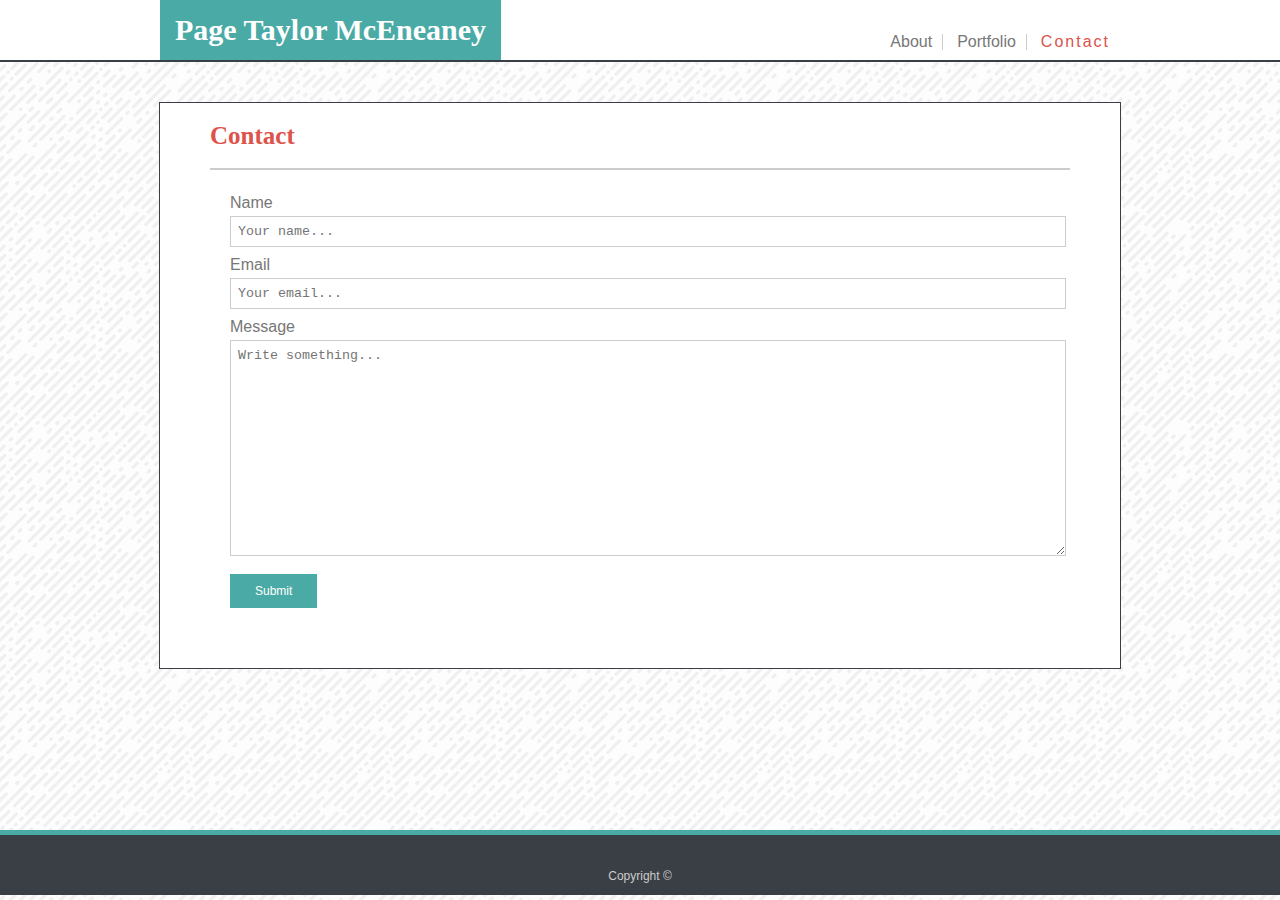
==== contact.html @ c3fae638 "updated file names" ====
<!DOCTYPE html>
<html lang="en-us">
    <head>
        <meta name="viewport" content="width=device-width, initial-scale=1.0">
        <meta charset="UTF-8">
        <Title>Page Taylor McEneaney</Title>
        <link href="assets/css/reset.css" rel="stylesheet" type="text/css"/>
        <link href="assets/css/style.css" rel="stylesheet" type="text/css"/>
    </head>
    <body>
    <div class="footerContainer">
        <header>
            <div class="headerContainer">  
                <div class="logo">
                    <h1>Page Taylor McEneaney</h1>
                </div>
                <nav>
                    <ul>
                        <li class="navLi" id="navBorder1"><a href="index.html">About</a></li>
                        <li class="navLi" id="navBorder2"><a href="portfolio.html">Portfolio</a></li>
                        <li class="navLi"><a href="contact.html" class="active">Contact</a></li>
                    </ul>
                </nav>
            </div>   
        </header>       
        <main> 
            <section>   
                <header class="header">
                    <h2>Contact</h2>
                </header>
                <article>
                    <form> <!--form surrounds the input boxes. each form element can save a different set of data-->
                        <label for="name">Name</label><br>   
                        <input type="text" class="formFields" id="name" name="name" placeholder="Your name...">
                        <br><label>Email</label><br>
                        <input type="text" class="formFields" id="email" name="email" placeholder="Your email...">
                        <br><label>Message</label><br>
                        <textarea class="formFields" id="message" name="message" placeholder="Write something..."></textarea>
                        <input class="submit" type="submit" value="Submit">
                    </form>
                </article                    >
            </section>     
        </main>
        <div class="push"></div>
    </div>        
        <footer>
            <div class="copyright">
                <h4>Copyright ©</h4>
            </div>
        </footer> 
    </body>
</html>
---- assets/css/style.css ----
/**************************UNIVERSAL ELEMENTS. NOT PAGE SPECIFIC*****************************8***************/
body, html {
    height: 100%;
    margin: 0px;
    padding: 0px;
}
body {
    background-image: url("backgrounds/funky-lines.png");
}
h1 {
    font-family: 'Georgia', Times, Times New Roman, serif;
    font-size: 30px;
    font-weight: 600;
    padding: 15px;
    color: #ffffff;
}
h2 {
    font-family: 'Georgia', Times, Times New Roman, serif;
    color: #DD524A;
    font-size: 25px;
    font-weight: 600;
    padding: 20px 0px 20px 0px;
}
/* h4 set as copyright, wasn't sure if I'd need an h3 */
h4 {
    font-family:'Arial', 'Helvetica Neue', Helvetica, sans-serif;
    font-weight: 100;
    color: #cccccc;
    font-size: 12px;
}
p {
    font-family:'Arial', 'Helvetica Neue', Helvetica, sans-serif;
    color: #777777;
}
ul {
    padding: 0px;
}
li a {
    text-decoration: none;
    color: #777777;
    font-family:'Arial', 'Helvetica Neue', Helvetica, sans-serif;
    
}
/* this changes the nav li to teal when it's hovered over */
li a:hover {
    color: #4aaaa5;
}
/* each html page has a active class on it's own nav li. if you're on that page, it shows as active */
li a.active {
    color: #DD524A;
    letter-spacing: 2px;
}
/* header is the box around all header and nav elements, 100% width and sets the background color */
header {
    background-color: #ffffff;
}
/* .headerContainer is the box around the header and nav items, this sets the content width primarily */
.headerContainer {
    position: relative;
    width: 960px;
    margin: auto; 
    
}
/* main is the box around everything under the header, includes background image */
main {
    border-top: 2px solid #393F44;                 
    margin: auto;
    padding-bottom: 120px;
}

/* .fourthContainer is the box around the main content, floats on top of background image */
section {
    border: 1px solid #393F44; 
    width: 860px; /*with is 100 less because of the 50px of padding on each side*/
    margin: 40px auto 0px auto;
    padding: 0px 50px 40px 50px;
    background-color: #ffffff;
}
/* .mainHeader is the box around the name, it is WITHIN the first and secondContainers */
@keyframes logoColor{
    0% {
        background-color: #4aaaa5;
    }
    50% {
        background-color: navy;
    }
    100% {
        background-color: #4aaaa5;
    }

}
.logo {
    background-color: #4aaaa5;
    color: #ffffff;
    display: inline-block;
    animation-name: logoColor;
    animation-duration: 5s;
    animation-iteration-count: infinite;
}
/* .nav contains the nav bar and is aligned absolutely to the right of the second container */
nav {
    position: absolute;
    bottom: 10px;
    right: 0px;
}
/* .navLi sets the Li to block elements and adds spacing between each Li */
.navLi {
    display: inline-block;
    padding: 0px 10px 0px 10px;
    
}
/* .header is the box for the title of the main content section, it lives within the second and third containers
it adds some margins to make everything look nice, and includes the line beween the title and the content */
.header {
    border-bottom: 2px solid #cccccc;
    margin-bottom: 25px;
}    
footer {
    width: 100%;
    background-color: #393F44;
    height: 60px;
    border-top: 5px solid #4aaaa5;
    text-align: center;
}
.copyright {
    margin-top: 35px;
}
            /*******************STICKY FOOTER***************************/

.footerContainer {
min-height: 100%;

/* Equal to height of footer */
/* But also accounting for potential margin-bottom of last child */
margin-bottom: -70px;
}
.push {
    height: 100%;
}

#navBorder1 {
    border-right: 1px solid #cccccc;
}
#navBorder2 {
    border-right: 1px solid #cccccc;
}

/****************************ABOUT-PAGE SPECIFIC ELEMENTS************************************************/

/*.profilePic is the image of me and margins to nudge it */
.profilePic {
    width: 260px;
    float: left;
    margin-right: 20px;
    border: 8px double #4aaaa5;
}
/****************************CONTACT-PAGE SPECIFIC ELEMENTS*********************************************/
label {
    font-family:'Arial', 'Helvetica Neue', Helvetica, sans-serif;
    color: #777777;
    font-weight: 100;
}

/* .formFields is the actual input text-box */
.formFields {
    width: 100%;
    margin: 5px 0px 10px 0px;
    padding: 7px;
    border:0.5px solid #cccccc;
    font-family: "Courier New", Courier, monospace;
    font-weight: 100;
}
form {
    margin-left: 20px;
    margin-right: 20px;
}
.submit[type=submit]:hover {
    background-color: #cccccc;
    color: #777777;
    animation: imageShake;
    animation-duration: 0.4s;
}
.submit {
    background-color: #4aaaa5;
    color: #ffffff;
    border: none;
    padding: 10px 25px;
    text-align: center;
    text-decoration: none;
    display: inline-block;
    font-size: 12px;
    margin-top: 5px;
    margin-bottom: 20px;
}
#message {
    height: 200px;
}
/******************************PORTFOLIO-PAGE SPECIFIC CLASSES*************************************/
.relativeBox {
    position: relative;
    height: 995px;
}

/* .imageContainer is the box around each picture */
.imageContainer {
    width: 415px;
    height: 311px;
    overflow: hidden;
    box-shadow: 5px 5px 25px #555555;
}
/* .imageContainer:hover {
    box-shadow: 0px 0px 30px #222222;
} */
@keyframes imageShake {
    0% {
        transform: rotate(0deg);
    }
    20% {
        transform: rotate(2deg);
    }
    40% {
        transform: rotate(-2deg);
    }
    60% {
        transform: rotate(2deg);
    }
    80% {
        transform: rotate(-2deg);
    }
    100% {
        transform: rotate(0deg);
    }
}

/* .portfolioImage sets each image width and the z-index so it's in the back */
.portfolioImage {
    width: 100%;
    z-index: -1;
}
.imageContainer:hover {
    animation: imageShake;
    animation-duration: 0.4s;
}
   #box1 {
    position: absolute;
    top: 0px;
    left: 0px;
}
#box2 {
    position: absolute;
    top: 0px;
    right: 0px;
}
#box3 {
    position: absolute;
    top: 34.5%;
    left:0px;
}
#box4 {
    position: absolute;
    top: 34.5%;
    right: 0px;
}
#box5 {
    position: absolute;
    bottom: 0px;
    left: 0px;
}


.bannerContainer {
    position: absolute;
    bottom: 35px;
    left: 0px;
    width: 100%;
}
.banner {
    width: 100%;
    display: block;
    font-family: 'Georgia', Times, Times New Roman, serif;
    font-size: 24px;
    background-color: #4aaaa5;
    color: #ffffff;
    padding: 20px 0px 20px 0px;
    z-index: 0;
    text-align: center;
    text-decoration: none;
}
.banner:hover {
    background-color: #cccccc;
    color: #777777;
}

/*************************MEDIA QUERIES****************************/
@media screen and (max-width: 980px){
    /* HEADER */
    .headerContainer {
        position: relative;
        margin: 0px auto 0px auto; 
        width: 708px;
        
    }
    main {
        border-top: 2px solid #393F44;                 
        margin: 0px;
        padding-bottom: 120px;
    }

    section {
        border: 2px solid #cccccc; 
        width: 708px; 
        margin: 40px auto 0px auto;
        padding: 0px 0px 0px 0px;
        background-color: #ffffff;
    }
    .logo {
        text-align: center;
    } 
    h1{
        font-size: 28px;
    }
    /* NAVIGATION BAR */
    nav {
        position: absolute; 
        right: 0px;
        bottom: 0px;  
    }
    .navLi {
        position: static;
        display: inline-block;
        padding: 0px 10px 0px 10px;
        margin: 10px 0px 10px 0px;
    } 

    /* MAIN CONTENT */

    .header {
        margin-left: 30px;
        margin-right: 30px;
    }
    form {
        margin-left: 20px;
        margin-right: 40px;
    }
    article {
        margin-left: 30px;
        margin-right: 30px;
        padding-left: 0px;
        padding-right: 0px;
    }
    .profilePic {
        margin-left: 2px;
    }

    .relativeBox {
        position: static;
        margin-left: auto;
        margin-right: auto;
        padding-left: 20px;
        padding-right: 20px;
        height: auto;
    }
    .imageContainer {
        width: 300px;
        height: 225px;
        position: static;
        display: inline-block;

    }
    #box1, #box2, #box3, #box4, #box5 {
        position: relative;
        top: 0px;
        left: 0px;
        margin: 0px 15px 25px 15px;
    }
}
@media screen and (max-width: 768px){
    /* HEADER */
    .headerContainer {
        position: relative;
        margin: 0px auto 0px auto; 
        width: 620px;
        
    }
    main {
        border-top: 2px solid #393F44;                 
        margin: 0px;
        padding-bottom: 120px;
    }

    section {
        border: 2px solid #cccccc; 
        width: 620px; 
        margin: 40px auto 0px auto;
        padding: 0px 0px 40px 0px;
        background-color: #ffffff;
    }
    .logo {
        text-align: center;
    } 
    h1{
        font-size: 28px;
    }
    /* NAVIGATION BAR */
    nav {
        position: absolute; 
        right: 0px;
        bottom: 0px;  
    }
    .navLi {
        position: static;
        display: inline-block;
        padding: 0px 10px 0px 10px;
        margin: 10px 0px 10px 0px;
    } 

    /* MAIN CONTENT */

    .header {
        margin-left: 30px;
        margin-right: 30px;
    }
    form {
        margin-left: 20px;
        margin-right: 40px;
    }
    article {
        margin-left: 30px;
        margin-right: 30px;
        padding-left: 0px;
        padding-right: 0px;
    }


    .relativeBox {
        position: static;
        margin-left: auto;
        margin-right: auto;
        padding-left: 30px;
        padding-right: 20px;
        height: auto;
    }
    .imageContainer {
        width: 260px;
        height: 194px;
        position: static;
        display: inline-block;
    }
    #box1, #box2, #box3, #box4, #box5 {
        position: relative;
        margin: 0px 9px 20px 9px;
    }
}
@media screen and (max-width: 640px){
    /* HEADER */
    .headerContainer {
        position: static;
        width: 100%;
        margin: 0px; 
        
    }
    main {
        border-top: 2px solid #393F44;                 
        margin: 0px;
        padding-bottom: 120px;
    }
    
    section {
        border-bottom: 2px solid #cccccc; 
        border-top: 2px solid #cccccc; 
        border-left: none;
        border-right: none;
        width: 100%; 
        margin: 40px 0px 0px 0px;
        padding: 0px 0px 40px 0px;
        background-color: #ffffff;
    }
    .logo {
        width: 100%;
        text-align: center;
    }
    /* NAVIGATION BAR */
    nav {
        position: static;   
        margin-left: auto;
        margin-right: auto;
    }
    .navLi {
        position: static;
        display: inline-block;
        padding: 0px 10px 0px 10px;
        margin: 10px 0px 10px 0px;
    }
    ul {
        text-align: center;
    }

    /* MAIN CONTENT */
    .header {
        margin-left: 30px;
        margin-right: 30px;
    }
    form {
        margin-left: 10px;
        margin-right: 10px;
    }
    article {
        margin-left: 30px;
        margin-right: 30px;
        padding-left: 0px;
        padding-right: 0px;
    }

    .relativeBox {
        position: static;
        margin-left: auto;
        margin-right: auto;
        padding-left: 30px;
        padding-right: 30px;
        height: auto;
    }
    .imageContainer {
        width: 100%;
        height: 225px;
        position: static;
        display: inline-block;
    }
    #box1, #box2, #box3, #box4, #box5 {
        position: relative;
        margin: 0px 0px 20px 0px;
    }
}
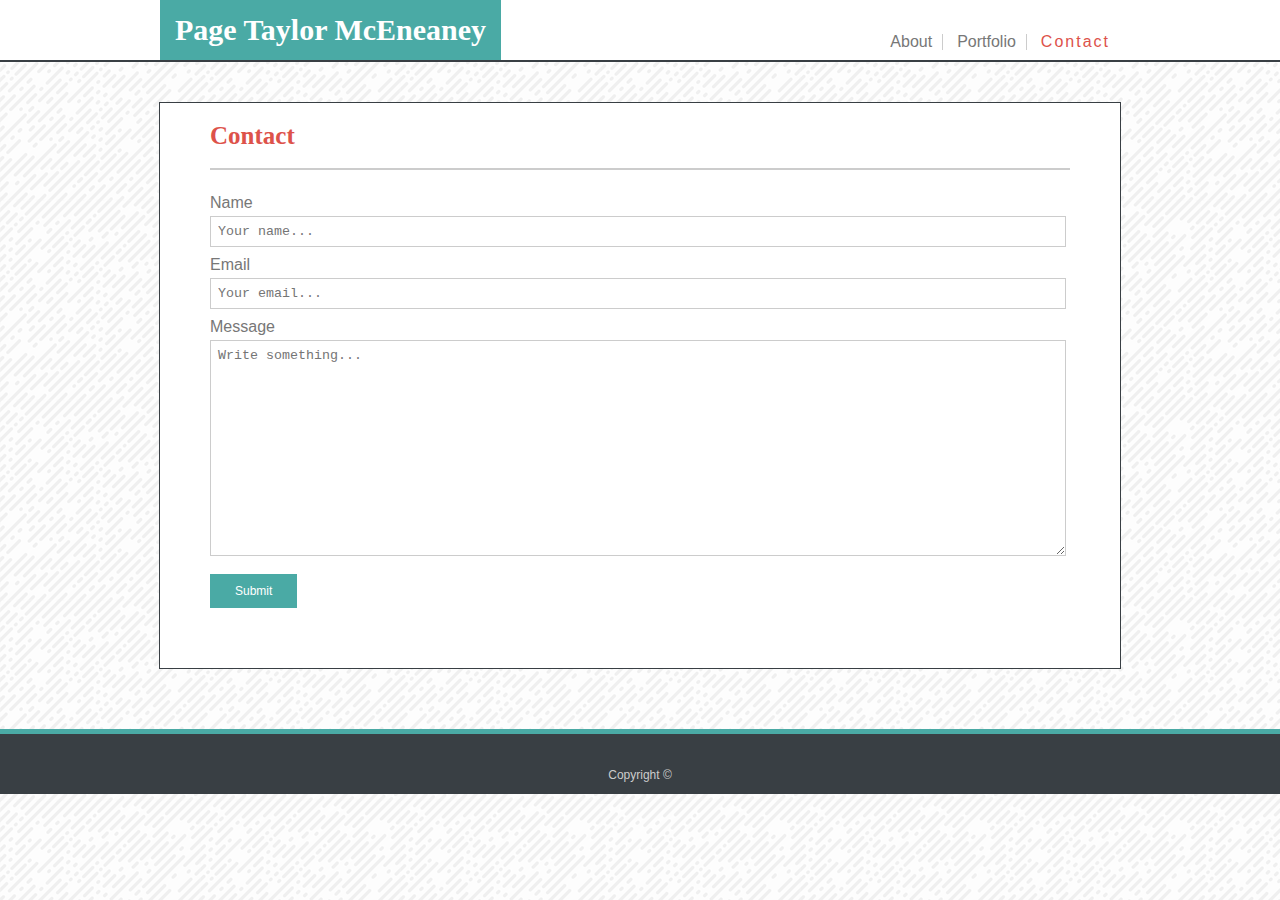
==== commit 31888843: "remove some unnecessary classes and lines of code" ====
--- a/contact.html
+++ b/contact.html
@@ -8,7 +8,7 @@
         <link href="assets/css/style.css" rel="stylesheet" type="text/css"/>
     </head>
     <body>
-    <div class="footerContainer">
+    <div class="container">
         <header>
             <div class="headerContainer">  
                 <div class="logo">
@@ -40,13 +40,12 @@
                     </form>
                 </article                    >
             </section>     
-        </main>
-        <div class="push"></div>
-    </div>        
+        </main>          
         <footer>
             <div class="copyright">
                 <h4>Copyright ©</h4>
             </div>
         </footer> 
+    </div>  
     </body>
 </html>--- a/assets/css/style.css
+++ b/assets/css/style.css
@@ -7,6 +7,7 @@
 }
 body {
     background-image: url("backgrounds/funky-lines.png");
+    min-width: 267px;
 }
 h1 {
     font-family: 'Georgia', Times, Times New Roman, serif;
@@ -66,7 +67,7 @@
 main {
     border-top: 2px solid #393F44;                 
     margin: auto;
-    padding-bottom: 120px;
+    padding-bottom: 60px;
 }
 
 /* .fourthContainer is the box around the main content, floats on top of background image */
@@ -128,15 +129,11 @@
 }
             /*******************STICKY FOOTER***************************/
 
-.footerContainer {
+.container {
 min-height: 100%;
-
 /* Equal to height of footer */
 /* But also accounting for potential margin-bottom of last child */
 margin-bottom: -70px;
-}
-.push {
-    height: 100%;
 }
 
 #navBorder1 {
@@ -154,6 +151,9 @@
     float: left;
     margin-right: 20px;
     border: 8px double #4aaaa5;
+}
+.about {
+    margin-bottom: 30px;
 }
 /****************************CONTACT-PAGE SPECIFIC ELEMENTS*********************************************/
 label {
@@ -172,7 +172,6 @@
     font-weight: 100;
 }
 form {
-    margin-left: 20px;
     margin-right: 20px;
 }
 .submit[type=submit]:hover {
@@ -198,16 +197,19 @@
 }
 /******************************PORTFOLIO-PAGE SPECIFIC CLASSES*************************************/
 .relativeBox {
-    position: relative;
-    height: 995px;
+    margin: 0px -15px 0px -15px;    
 }
 
 /* .imageContainer is the box around each picture */
 .imageContainer {
-    width: 415px;
-    height: 311px;
-    overflow: hidden;
+    width: 413px;
+    height: 309px;
     box-shadow: 5px 5px 25px #555555;
+    display: inline-block;
+    position: relative;
+    top: 0px;
+    left: 0px;
+    margin: 0px 15px 35px 15px;
 }
 /* .imageContainer:hover {
     box-shadow: 0px 0px 30px #222222;
@@ -242,32 +244,6 @@
     animation: imageShake;
     animation-duration: 0.4s;
 }
-   #box1 {
-    position: absolute;
-    top: 0px;
-    left: 0px;
-}
-#box2 {
-    position: absolute;
-    top: 0px;
-    right: 0px;
-}
-#box3 {
-    position: absolute;
-    top: 34.5%;
-    left:0px;
-}
-#box4 {
-    position: absolute;
-    top: 34.5%;
-    right: 0px;
-}
-#box5 {
-    position: absolute;
-    bottom: 0px;
-    left: 0px;
-}
-
 
 .bannerContainer {
     position: absolute;
@@ -292,6 +268,7 @@
     color: #777777;
 }
 
+
 /*************************MEDIA QUERIES****************************/
 @media screen and (max-width: 980px){
     /* HEADER */
@@ -301,11 +278,6 @@
         width: 708px;
         
     }
-    main {
-        border-top: 2px solid #393F44;                 
-        margin: 0px;
-        padding-bottom: 120px;
-    }
 
     section {
         border: 2px solid #cccccc; 
@@ -339,10 +311,6 @@
         margin-left: 30px;
         margin-right: 30px;
     }
-    form {
-        margin-left: 20px;
-        margin-right: 40px;
-    }
     article {
         margin-left: 30px;
         margin-right: 30px;
@@ -364,15 +332,8 @@
     .imageContainer {
         width: 300px;
         height: 225px;
-        position: static;
-        display: inline-block;
-
-    }
-    #box1, #box2, #box3, #box4, #box5 {
         position: relative;
-        top: 0px;
-        left: 0px;
-        margin: 0px 15px 25px 15px;
+        margin: 0px 16px 25px 16px;
     }
 }
 @media screen and (max-width: 768px){
@@ -383,11 +344,6 @@
         width: 620px;
         
     }
-    main {
-        border-top: 2px solid #393F44;                 
-        margin: 0px;
-        padding-bottom: 120px;
-    }
 
     section {
         border: 2px solid #cccccc; 
@@ -421,17 +377,6 @@
         margin-left: 30px;
         margin-right: 30px;
     }
-    form {
-        margin-left: 20px;
-        margin-right: 40px;
-    }
-    article {
-        margin-left: 30px;
-        margin-right: 30px;
-        padding-left: 0px;
-        padding-right: 0px;
-    }
-
 
     .relativeBox {
         position: static;
@@ -446,8 +391,6 @@
         height: 194px;
         position: static;
         display: inline-block;
-    }
-    #box1, #box2, #box3, #box4, #box5 {
         position: relative;
         margin: 0px 9px 20px 9px;
     }
@@ -459,13 +402,7 @@
         width: 100%;
         margin: 0px; 
         
-    }
-    main {
-        border-top: 2px solid #393F44;                 
-        margin: 0px;
-        padding-bottom: 120px;
-    }
-    
+    }    
     section {
         border-bottom: 2px solid #cccccc; 
         border-top: 2px solid #cccccc; 
@@ -502,14 +439,8 @@
         margin-right: 30px;
     }
     form {
-        margin-left: 10px;
-        margin-right: 10px;
-    }
-    article {
-        margin-left: 30px;
-        margin-right: 30px;
-        padding-left: 0px;
-        padding-right: 0px;
+        margin-left: 0px;
+        margin-right: 20px;
     }
 
     .relativeBox {
@@ -522,11 +453,9 @@
     }
     .imageContainer {
         width: 100%;
-        height: 225px;
+        height: 100%;
         position: static;
         display: inline-block;
-    }
-    #box1, #box2, #box3, #box4, #box5 {
         position: relative;
         margin: 0px 0px 20px 0px;
     }
